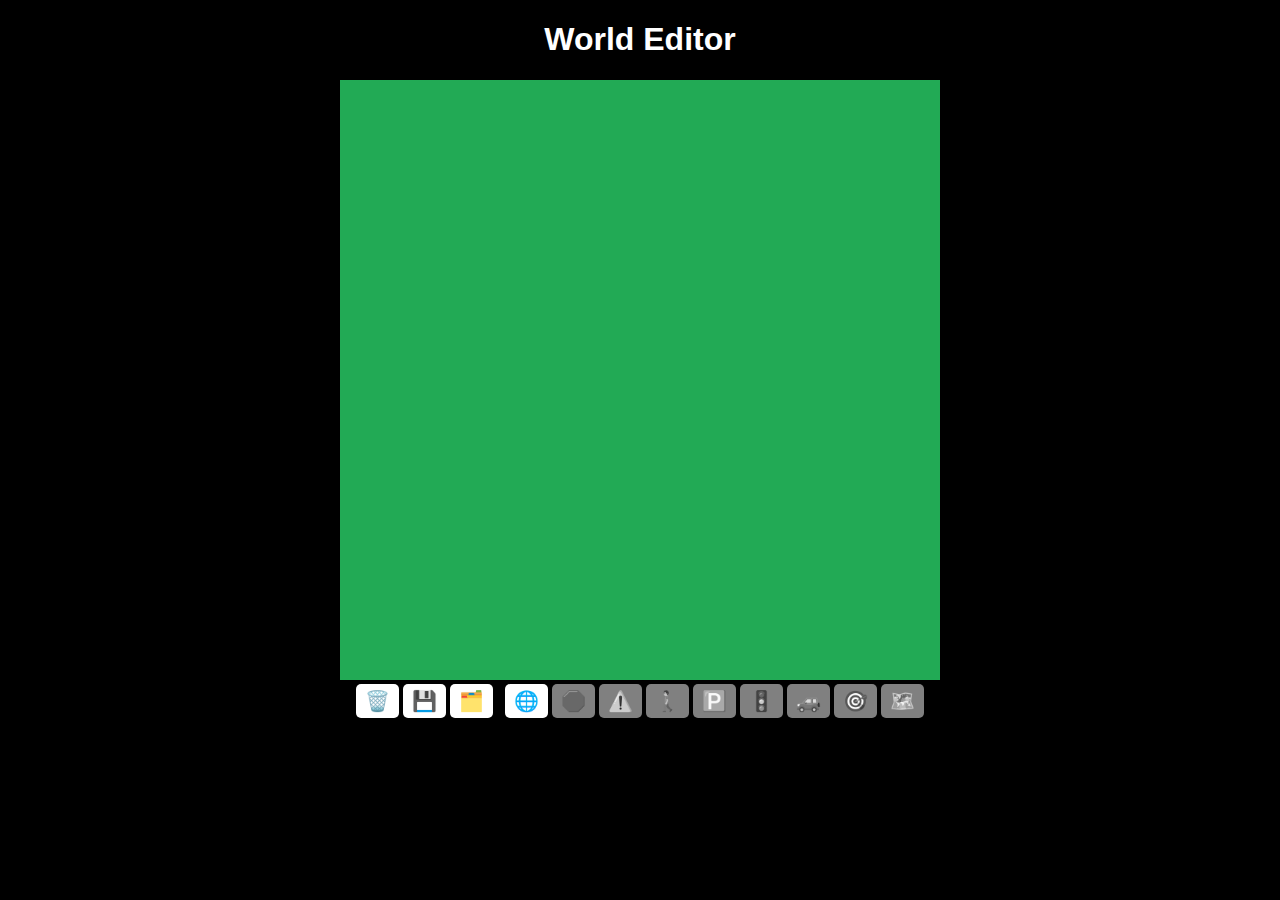
==== world/index.html @ 22f9e491 "integrated self driving car in this world" ====
<!DOCTYPE html>
<html lang="en">
  <head>
    <meta charset="UTF-8">
    <meta name="viewport" content="width=device-width, initial-scale=1">
    <title>World Editor</title>
    <link href="styles.css" rel="stylesheet">
  </head>
  <body>
    <h1>World Editor</h1>

    <canvas id="myCanvas"></canvas>
    <div id="controls">
      <button onclick="dispose()">🗑️</button>
      <button onclick="save()">💾</button>
      <label for="fileInput" class="file-input-label">
        🗂️
        <input 
          type="file"
          id="fileInput"
          accept=".world"
          onchange="load(event)"
        />
      </label>
      &nbsp;
      <button id="graphBtn" onclick="setMode('graph')">🌐</button>
      <button id="stopBtn" onclick="setMode('stop')">🛑</button>
      <button id="yieldBtn" onclick="setMode('yield')">⚠️</button>
      <button id="crossingBtn" onclick="setMode('crossing')">🚶</button>
      <button id="parkingBtn" onclick="setMode('parking')">🅿️</button>
      <button id="lightBtn" onclick="setMode('light')">🚦</button>
      <button id="startBtn" onclick="setMode('start')">🚙</button>
      <button id="targetBtn" onclick="setMode('target')">🎯</button>
      <button id="panBtn" onclick="setMode('pan')">🗺️</button>
    </div>

    <script src="js/world.js"></script>
    <script src="js/viewport.js"></script>

    <script src="js/markings/marking.js"></script>
    <script src="js/markings/stop.js"></script>
    <script src="js/markings/crossing.js"></script>
    <script src="js/markings/start.js"></script>
    <script src="js/markings/light.js"></script>
    <script src="js/markings/parking.js"></script>
    <script src="js/markings/target.js"></script>
    <script src="js/markings/yield.js"></script>

    <script src="js/editors/markingEditor.js"></script>
    <script src="js/editors/crossingEditor.js"></script>
    <script src="js/editors/graphEditor.js"></script>
    <script src="js/editors/stopEditor.js"></script>
    <script src="js/editors/startEditor.js"></script>
    <script src="js/editors/lightEditor.js"></script>
    <script src="js/editors/parkingEditor.js"></script>
    <script src="js/editors/targetEditor.js"></script>
    <script src="js/editors/yieldEditor.js"></script>
    <script src="js/editors/panEditor.js"></script>

    <script src="js/items/tree.js"></script>
    <script src="js/items/building.js"></script>

    <script src="js/math/utils.js"></script>
    <script src="js/math/graph.js"></script>

    <script src="js/primitives/envelope.js"></script>
    <script src="js/primitives/polygon.js"></script>
    <script src="js/primitives/segment.js"></script>
    <script src="js/primitives/point.js"></script>

    <script>
      myCanvas.width = 600;
      myCanvas.height = 600;

      const ctx = myCanvas.getContext('2d');

      const worldString = localStorage.getItem("world");
      const worldInfo = worldString ? JSON.parse(worldString) : null;
      let world = worldInfo
        ? World.load(worldInfo)
        : new World(new Graph());

      const graph = world.graph;
      const viewport = new Viewport(myCanvas, world.zoom, world.offset);

      const tools = {
        graph: {
          button: graphBtn,
          editor: new GraphEditor(viewport, graph)
        },
        stop: {
          button: stopBtn,
          editor: new StopEditor(viewport, world)
        },
        crossing: {
          button: crossingBtn,
          editor: new CrossingEditor(viewport, world)
        },
        start: {
          button: startBtn,
          editor: new StartEditor(viewport, world)
        },
        light: {
          button: lightBtn,
          editor: new LightEditor(viewport, world)
        },
        parking: {
          button: parkingBtn,
          editor: new ParkingEditor(viewport, world)
        },
        target: {
          button: targetBtn,
          editor: new TargetEditor(viewport, world)
        },
        yield: {
          button: yieldBtn,
          editor: new YieldEditor(viewport, world)
        },
        pan: {
          button: panBtn,
          editor: new PanEditor(viewport, world)
        },
      };

      let oldGraphHash = graph.hash();
      setMode("graph");

      animate();
      function animate() {
        viewport.reset();
        if (graph.hash() != oldGraphHash) {
          world.generate();
          oldGraphHash = graph.hash();
        }
        const viewPoint = scale(viewport.getOffset(), -1);
        world.draw(ctx, viewPoint);
        ctx.globalAlpha = 0.3;

        for (const tool of Object.values(tools)) {
          tool.editor.display();
        }

        requestAnimationFrame(animate);
      }

      function dispose() {
        tools['graph'].editor.dispose();
        world.markings.length = 0;
      }

      function save() {
        world.zoom = viewport.zoom;
        world.offset = viewport.offset;

        const element = document.createElement("a");
        element.setAttribute(
          "href",
          "data:application/json; charset=utf-8, " + 
            encodeURIComponent(JSON.stringify(world))
        );

        const fileName = "name.world";
        element.setAttribute("download", fileName);

        element.click();

        localStorage.setItem("world", JSON.stringify(world));
      }

      function load(event) {
        const file = event.target.files[0];

        if (!file) {
          alert("No file selected.");
          return;
        }

        const reader = new FileReader();
        reader.readAsText(file);

        reader.onload = (evt) => {
          const fileContent = evt.target.result;
          const jsonData = JSON.parse(fileContent);
          world = World.load(jsonData);
          localStorage.setItem("world", JSON.stringify(world));
          location.reload();
        }
      }

      function setMode(mode) {
        disableEditors();
        tools[mode].button.style.backgroundColor = "white";
        tools[mode].button.style.filter = "";
        tools[mode].editor.enable();
      }

      function disableEditors() {
        for (const tool of Object.values(tools)) {
          tool.editor.disable();
          tool.button.style.backgroundColor = "gray";
          tool.button.style.filter = "grayscale(100%)";
        }
      }
    </script>
  </body>
</html>
---- world/styles.css ----
body {
  background: black;
  text-align: center;
}

h1 {
  color: white;
  font-family: Arial;
}

#myCanvas {
  background-color: #2a5;
}

button, .file-input-label {
  display: inline-block;
  background-color: white;
  font-size: 20px;
  padding: 5px 9px 5px 9px;
  border: none;
  border-radius: 5px;
  cursor: pointer;
}

input[type="file"] {
  display: none;
}

button:hover {
  background-color: #CCC;
}
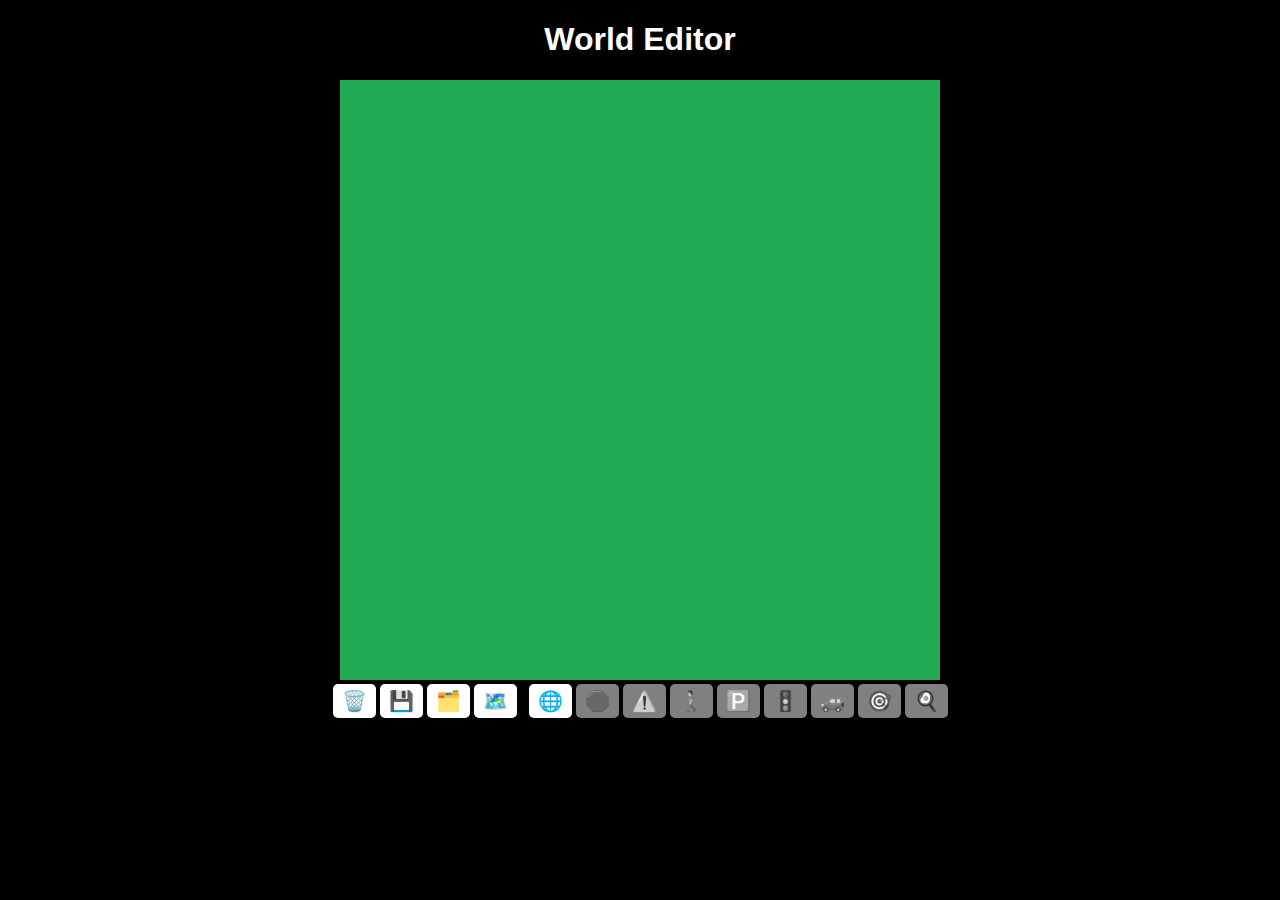
==== commit dbb6219d: "interated open source map" ====
--- a/world/index.html
+++ b/world/index.html
@@ -22,6 +22,7 @@
           onchange="load(event)"
         />
       </label>
+      <button onclick="openOsmPanel()">🗺️</button>
       &nbsp;
       <button id="graphBtn" onclick="setMode('graph')">🌐</button>
       <button id="stopBtn" onclick="setMode('stop')">🛑</button>
@@ -31,7 +32,17 @@
       <button id="lightBtn" onclick="setMode('light')">🚦</button>
       <button id="startBtn" onclick="setMode('start')">🚙</button>
       <button id="targetBtn" onclick="setMode('target')">🎯</button>
-      <button id="panBtn" onclick="setMode('pan')">🗺️</button>
+      <button id="panBtn" onclick="setMode('pan')">🍳</button>
+
+      <div id="osmPanel" style="display: none;">
+        <textarea id="osmDataContainer" rows="10" cols="50"
+          placeholder="Paste OSM data here"
+        ></textarea>
+        <div>
+          <button onclick="parseOsmData()">✅</button>
+          <button onclick="closeOsmPanel()">❌</button>
+        </div>
+      <div>
     </div>
 
     <script src="js/world.js"></script>
@@ -62,6 +73,7 @@
 
     <script src="js/math/utils.js"></script>
     <script src="js/math/graph.js"></script>
+    <script src="js/math/osm.js"></script>
 
     <script src="js/primitives/envelope.js"></script>
     <script src="js/primitives/polygon.js"></script>
@@ -201,6 +213,26 @@
           tool.button.style.filter = "grayscale(100%)";
         }
       }
+
+      function openOsmPanel() {
+        osmPanel.style.display = "block";
+      }
+
+      function closeOsmPanel() {
+        osmPanel.style.display = "none";
+      }
+
+      function parseOsmData() {
+        if (osmDataContainer.value == "") {
+          alert("Paste data first");
+          return;
+        }
+        const res = Osm.parseRoads(JSON.parse(osmDataContainer.value));
+        graph.points = res.points;
+        graph.segments = res.segments;
+        closeOsmPanel();
+      }
+
     </script>
   </body>
 </html>
--- a/world/styles.css
+++ b/world/styles.css
@@ -1,6 +1,7 @@
 body {
   background: black;
   text-align: center;
+  overflow: hidden;
 }
 
 h1 {
@@ -29,3 +30,12 @@
 button:hover {
   background-color: #CCC;
 }
+
+#osmPanel {
+  position: absolute;
+  top: 50%;
+  left: 50%;
+  transform: translate(-50%, -50%);
+  background-color: rgba(0,0,0,0.7);
+  padding: 5000px;
+}
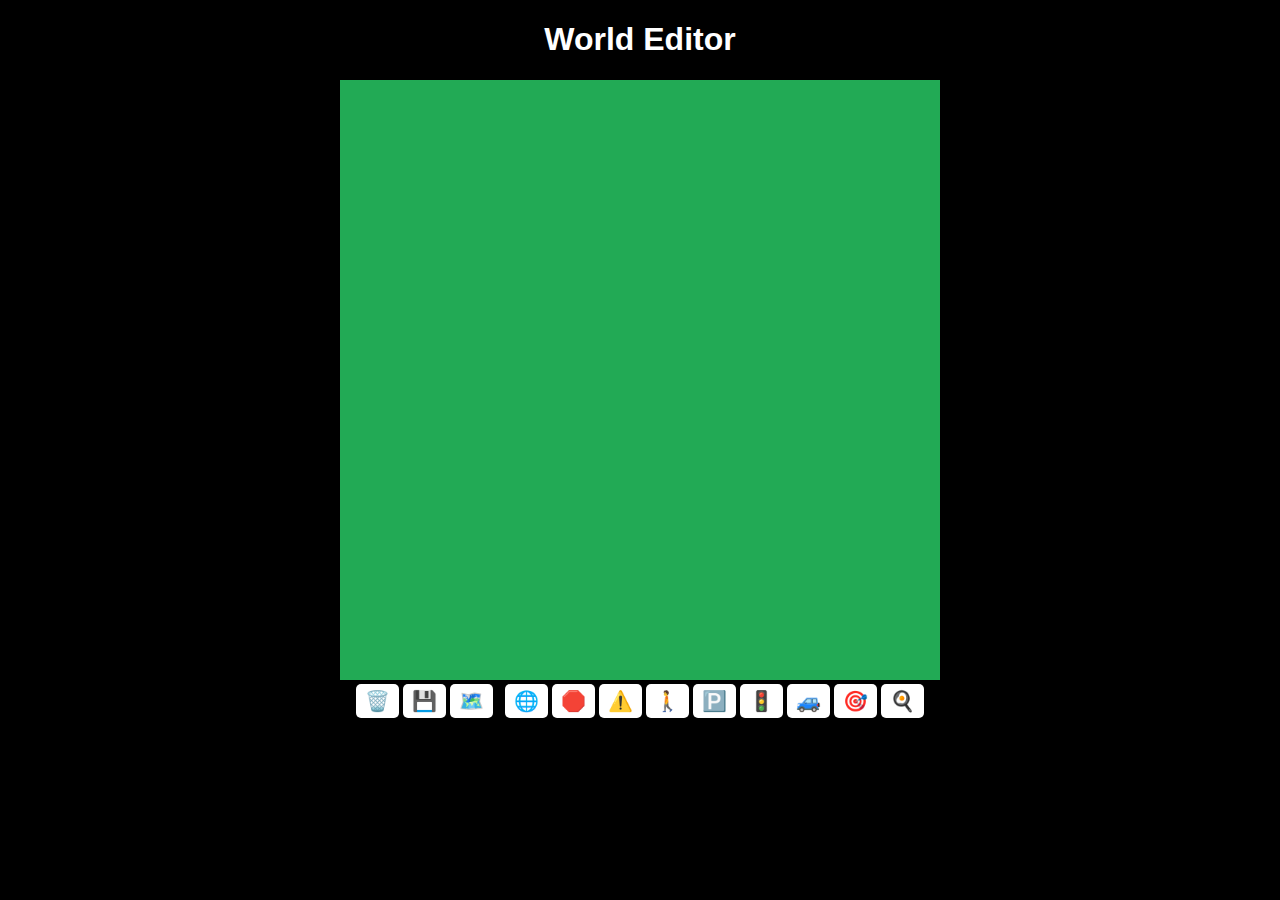
==== commit 41531454: "added djikstra's algorithm" ====
--- a/world/index.html
+++ b/world/index.html
@@ -13,15 +13,6 @@
     <div id="controls">
       <button onclick="dispose()">🗑️</button>
       <button onclick="save()">💾</button>
-      <label for="fileInput" class="file-input-label">
-        🗂️
-        <input 
-          type="file"
-          id="fileInput"
-          accept=".world"
-          onchange="load(event)"
-        />
-      </label>
       <button onclick="openOsmPanel()">🗺️</button>
       &nbsp;
       <button id="graphBtn" onclick="setMode('graph')">🌐</button>
@@ -80,17 +71,21 @@
     <script src="js/primitives/segment.js"></script>
     <script src="js/primitives/point.js"></script>
 
+    <!-- <script src="./saves/path_finding.world"></script> -->
+    <script src="./saves/thakur.world"></script>
+
+
     <script>
       myCanvas.width = 600;
       myCanvas.height = 600;
 
       const ctx = myCanvas.getContext('2d');
 
-      const worldString = localStorage.getItem("world");
-      const worldInfo = worldString ? JSON.parse(worldString) : null;
-      let world = worldInfo
-        ? World.load(worldInfo)
-        : new World(new Graph());
+      // const worldString = localStorage.getItem("world");
+      // const worldInfo = worldString ? JSON.parse(worldString) : null;
+      // let world = worldInfo
+      //   ? World.load(worldInfo)
+      //   : new World(new Graph());
 
       const graph = world.graph;
       const viewport = new Viewport(myCanvas, world.zoom, world.offset);
@@ -168,7 +163,9 @@
         element.setAttribute(
           "href",
           "data:application/json; charset=utf-8, " + 
-            encodeURIComponent(JSON.stringify(world))
+            encodeURIComponent("const world = World.load("
+              + JSON.stringify(world)
+              + ")")
         );
 
         const fileName = "name.world";
@@ -177,26 +174,6 @@
         element.click();
 
         localStorage.setItem("world", JSON.stringify(world));
-      }
-
-      function load(event) {
-        const file = event.target.files[0];
-
-        if (!file) {
-          alert("No file selected.");
-          return;
-        }
-
-        const reader = new FileReader();
-        reader.readAsText(file);
-
-        reader.onload = (evt) => {
-          const fileContent = evt.target.result;
-          const jsonData = JSON.parse(fileContent);
-          world = World.load(jsonData);
-          localStorage.setItem("world", JSON.stringify(world));
-          location.reload();
-        }
       }
 
       function setMode(mode) {
